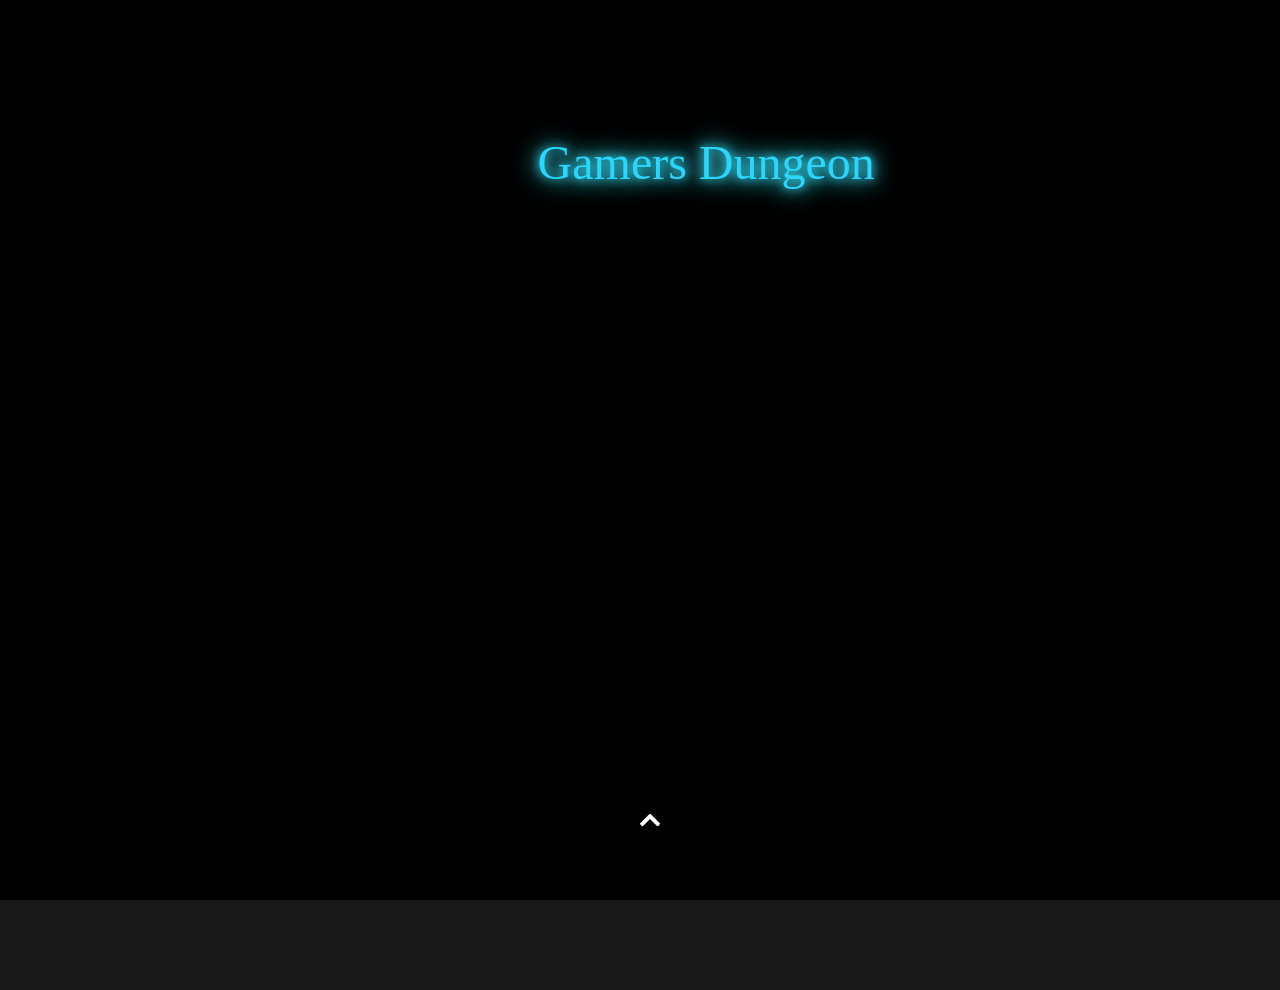
==== Dungeons/index.html @ 496494d3 "Add files via upload" ====
<!DOCTYPE html>

<html>

    <head>
        <meta charset="UTF-8">
        <meta http-equiv="X-UA=Compatible" content="IE-edge">
        <meta name="viewport" content="width=device-width, initial-scale=1.0">
        
        <link rel="stylesheet" href="index.css">

        <title>
            Gamer's Dungeon
        </title>
    </head>

    <body>

        <div class="page">

            <div class="front-text">Gamers Dungeon</div>

            <div class="bottom-banner-inv">
                
                <div class="arrow">
                    <img src="images/arrow-up-icon white.webp"
                </div>
                
                <div class="bottom-banner">
                    
                </div>
            
            </div>

        </div>
        
    </body>

</html>
---- Dungeons/index.css ----
html {
    background: black;
    overflow: hidden;
}

@keyframes fadeInGlow {
  0% {
    opacity: 0;
    text-shadow: 0 0 0px rgba(255, 255, 255, 0);
  }
  100% {
    opacity: 1;
    /* Layered shadows for a deep neon effect */
    text-shadow: 0 0 10px #2be7f8, 0 0 20px #5ecefb, 0 0 30px rgb(35, 227, 214);
  }
}

@keyframes fadeInGlow-Bottom {
  0% {
    opacity: 1;
    text-shadow: 0 0 0px rgba(255, 255, 255, 0);
  }
  100% {
    opacity: 1;
    /* Layered shadows for a deep neon effect */
    text-shadow: 0 0 10px #fff, 0 0 20px #fff, 0 0 30px white;
  }
}

@keyframes Slide-Up {
  0% {
    transform: translateY(0%);
  }

  100% {
    transform: translateY(-100%);
  }
  
}

@keyframes Turn-Down {
  0% {
    transform: translateY(0%);
  }

  50% {
    transform: translateY(30px) rotate(180deg);
    
  }

  100% {
    transform: translateY(200px);
  }
}

.page {
  width: 100%;
  height: 100%;
  z-index: -1;
}

.front-text-container {
  position: absolute;
  font-size: 48px;
  color: rgb(35, 252, 104);
  left: 43%;
  top: 15%;
  animation: fadeInGlow 1.0s forwards;
}

.front-text {
  position: absolute;
  font-size: 48px;
  color: rgb(43, 214, 252);
  left: 42%;
  top: 15%;
  animation: fadeInGlow 1.0s forwards;
}

.bottom-banner {
  position: absolute;
  height: 100%;
  width: 100%;
  bottom: -100%;
  left: 0%;
  background-color: rgba(25, 25, 25, 255);
  animation: slide 0.5s ease-in-out;
  animation-direction: reverse;
  animation-play-state: paused;
  animation-fill-mode: both; /* Keeps the element at the start/end points */  
}

.bottom-banner-inv {
  position: absolute;
  height: 10%;
  width: 100%;
  bottom: 0%;
  left: 0%;
  background-color: rgba(100, 100, 100, 0);
}

.arrow {
  z-index: 2;
}

.arrow img {
  position: relative;
  height: 20px;
  left: 50%;
  bottom: 100%;
}

.bottom-banner-inv:hover .bottom-banner {
  animation: Slide-Up forwards 1s;
}

.bottom-banner-inv:hover .arrow img {
  animation: Turn-Down ease-in 1.0s
}
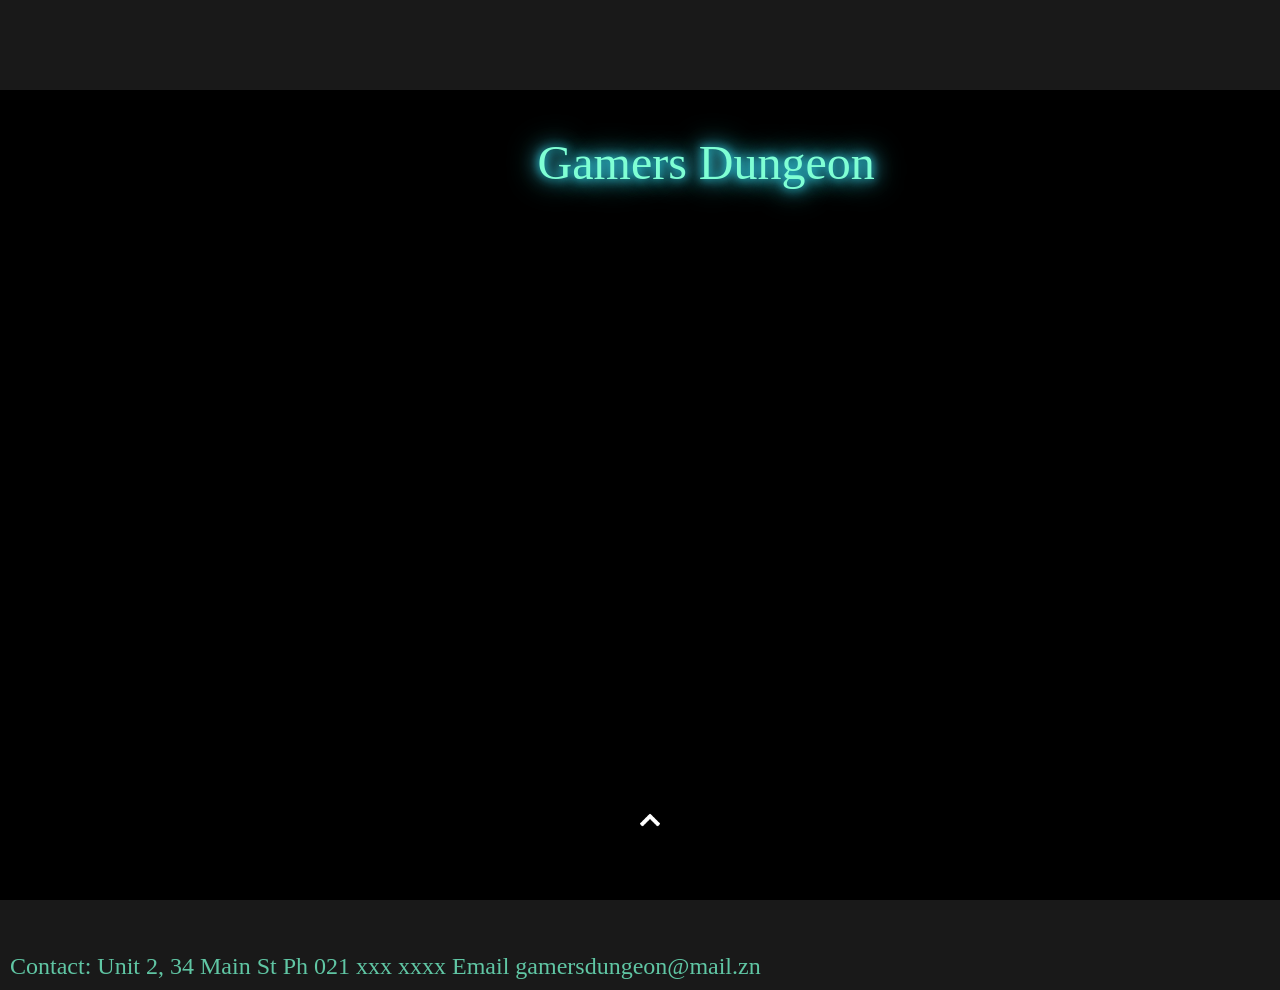
==== commit 73fe447d: "Add files via upload" ====
--- a/Dungeons/index.html
+++ b/Dungeons/index.html
@@ -27,9 +27,16 @@
                 </div>
                 
                 <div class="bottom-banner">
-                    
+
+                    <div class="contact-us-info">
+                        Contact: Unit 2, 34 Main St Ph 021 xxx xxxx Email gamersdungeon@mail.zn
+                    </div>
                 </div>
             
+            </div>
+
+            <div class="top-banner">
+                
             </div>
 
         </div>
--- a/Dungeons/index.css
+++ b/Dungeons/index.css
@@ -15,6 +15,35 @@
   }
 }
 
+@keyframes fadeInGlow-Mail {
+  0% {
+    opacity: 1;
+    text-shadow: 0 0 0px rgba(255, 255, 255, 0);
+    color: rgb(96, 198, 164);;
+  }
+  100% {
+    opacity: 1;
+    /* Layered shadows for a deep neon effect */
+    text-shadow: 0 0 10px #2be7f8, 0 0 20px #5ecefb, 0 0 30px rgb(35, 227, 214);
+    color: aquamarine;
+  }
+}
+
+@keyframes fadeOutGlow-Mail {
+  0% {
+    opacity: 1;
+    /* Layered shadows for a deep neon effect */
+    text-shadow: 0 0 10px #2be7f8, 0 0 20px #5ecefb, 0 0 30px rgb(35, 227, 214);
+    color: aquamarine;
+    
+  }
+  100% {
+    opacity: 1;
+    text-shadow: 0 0 0px rgba(255, 255, 255, 0);
+    color: rgb(96, 198, 164);
+  }
+}
+
 @keyframes fadeInGlow-Bottom {
   0% {
     opacity: 1;
@@ -35,7 +64,16 @@
   100% {
     transform: translateY(-100%);
   }
-  
+}
+
+@keyframes Slide-Down {
+  0% {
+    transform: translateY(-100%);
+  }
+
+  100% {
+    transform: translateY(0%);
+  }
 }
 
 @keyframes Turn-Down {
@@ -50,6 +88,21 @@
 
   100% {
     transform: translateY(200px);
+  }
+}
+
+@keyframes Turn-Up {
+  0% {
+    transform: translateY(200px);
+  }
+
+  50% {
+    transform: translateY(30px);
+    
+  }
+
+  100% {
+    transform: translateY(0%) rotate(180deg);
   }
 }
 
@@ -71,23 +124,46 @@
 .front-text {
   position: absolute;
   font-size: 48px;
-  color: rgb(43, 214, 252);
+  color: aquamarine;
   left: 42%;
   top: 15%;
   animation: fadeInGlow 1.0s forwards;
 }
 
+.top-banner {
+  position: absolute;
+  height: 100%;
+  width: 100%;
+  top: -900%;
+  left: 0%;
+  background-color: rgba(25, 25, 25, 255);  
+}
+
 .bottom-banner {
   position: absolute;
   height: 100%;
   width: 100%;
   bottom: -100%;
   left: 0%;
-  background-color: rgba(25, 25, 25, 255);
-  animation: slide 0.5s ease-in-out;
-  animation-direction: reverse;
-  animation-play-state: paused;
-  animation-fill-mode: both; /* Keeps the element at the start/end points */  
+  background-color: rgba(25, 25, 25, 255);  
+}
+
+.contact-us-info {
+  position: absolute;
+  font-size: 24px;
+  color: rgb(96, 198, 164);
+  left: 10px;
+  bottom: 10px;
+}
+
+.contact-us-info:hover {
+  animation: fadeInGlow-Mail 1.0s forwards;
+  color: aquamarine;
+}
+
+.contact-us-info:not(:hover) {
+  animation: fadeOutGlow-Mail 1.0s forwards;
+  color: aquamarine;
 }
 
 .bottom-banner-inv {
@@ -114,6 +190,14 @@
   animation: Slide-Up forwards 1s;
 }
 
+.bottom-banner-inv:hover .bottom-banner {
+  animation: Slide-Up forwards 1s;
+}
+
+.bottom-banner-inv:not(:hover) .bottom-banner {
+  animation: Slide-Down forwards 1s;
+}
+
 .bottom-banner-inv:hover .arrow img {
   animation: Turn-Down ease-in 1.0s
 }
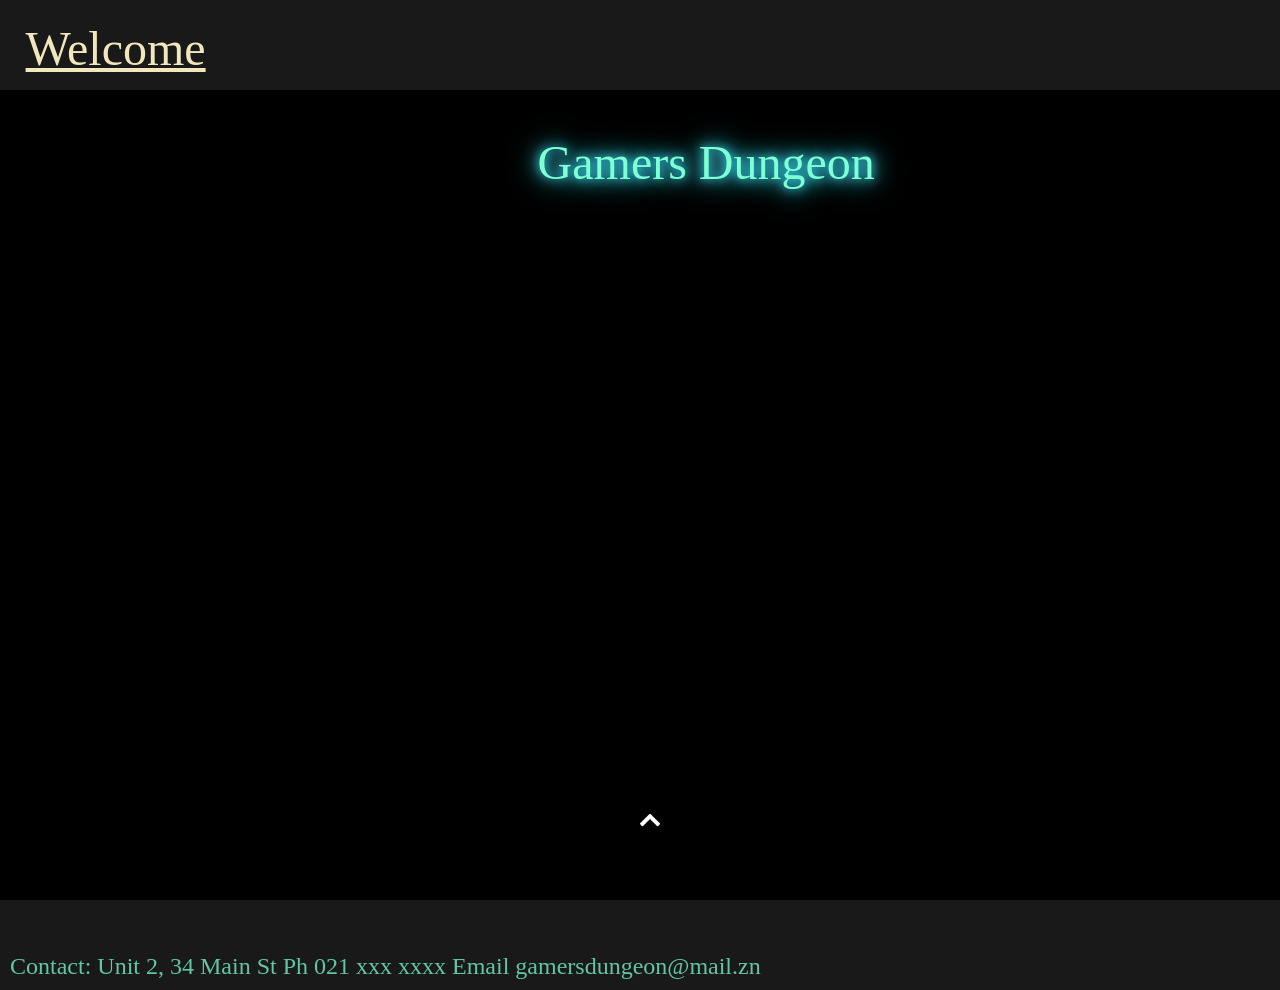
==== commit 2d7f37cc: "Add files via upload" ====
--- a/Dungeons/index.html
+++ b/Dungeons/index.html
@@ -35,12 +35,16 @@
             
             </div>
 
-            <div class="top-banner">
-                
-            </div>
+            
 
         </div>
         
+        <div class="top-banner">
+            <div class="top-banner-text">
+                <a href="welcome.html">Welcome</a>
+            </div>
+        </div>
+
     </body>
 
 </html>
--- a/Dungeons/index.css
+++ b/Dungeons/index.css
@@ -53,6 +53,18 @@
     opacity: 1;
     /* Layered shadows for a deep neon effect */
     text-shadow: 0 0 10px #fff, 0 0 20px #fff, 0 0 30px white;
+  }
+}
+
+@keyframes fadeInGlow-Top {
+  0% {
+    opacity: 1;
+    text-shadow: 0 0 0px rgba(255, 255, 255, 0);
+  }
+  100% {
+    opacity: 1;
+    /* Layered shadows for a deep neon effect */
+    text-shadow: 0 0 10px rgb(255, 228, 197), 0 0 20px rgb(255, 228, 197), 0 0 30px rgb(255, 228, 197);
   }
 }
 
@@ -132,11 +144,33 @@
 
 .top-banner {
   position: absolute;
-  height: 100%;
-  width: 100%;
-  top: -900%;
+  height: 10%;
+  width: 100%;
+  top: 0%;
   left: 0%;
   background-color: rgba(25, 25, 25, 255);  
+}
+
+.top-banner-text {
+  position: absolute;
+  font-size: 48px;
+  color: rgb(241, 230, 188);
+  left: 2%;
+  top: 23%;
+  text-decoration: underline;
+}
+
+.top-banner-text a {
+  position: absolute;
+  font-size: 48px;
+  color: rgb(241, 230, 188);
+  left: 2%;
+  top: 23%;
+  text-decoration: underline;
+}
+
+.top-banner-text a:hover {
+  animation: fadeInGlow-Top 1s forwards;
 }
 
 .bottom-banner {
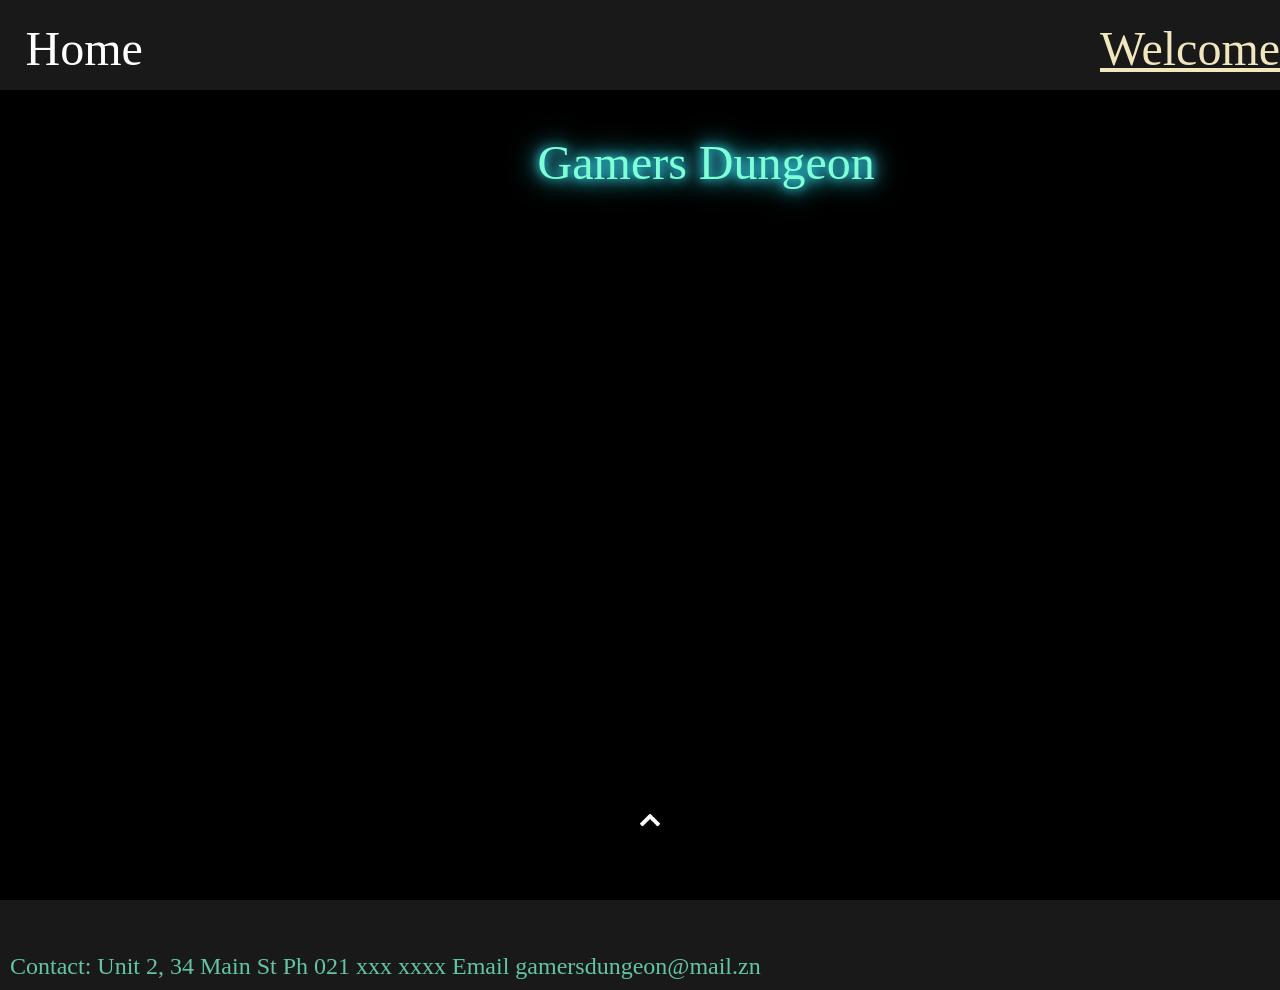
==== commit 91b25bd0: "Add files via upload" ====
--- a/Dungeons/index.html
+++ b/Dungeons/index.html
@@ -40,8 +40,12 @@
         </div>
         
         <div class="top-banner">
-            <div class="top-banner-text">
+            <div class="top-banner-text-right">
                 <a href="welcome.html">Welcome</a>
+            </div>
+
+            <div class="top-banner-text-left">
+                Home
             </div>
         </div>
 
--- a/Dungeons/index.css
+++ b/Dungeons/index.css
@@ -151,7 +151,24 @@
   background-color: rgba(25, 25, 25, 255);  
 }
 
-.top-banner-text {
+.top-banner-text-right {
+  position: absolute;
+  font-size: 48px;
+  color: rgb(241, 230, 188);
+  right: 20vh;
+  top: 23%;
+  text-decoration: underline;
+}
+
+.top-banner-text-left {
+  position: absolute;
+  font-size: 48px;
+  color: rgb(255, 255, 255);
+  left: 2%;
+  top: 23%;
+}
+
+.top-banner-text-right a {
   position: absolute;
   font-size: 48px;
   color: rgb(241, 230, 188);
@@ -160,16 +177,7 @@
   text-decoration: underline;
 }
 
-.top-banner-text a {
-  position: absolute;
-  font-size: 48px;
-  color: rgb(241, 230, 188);
-  left: 2%;
-  top: 23%;
-  text-decoration: underline;
-}
-
-.top-banner-text a:hover {
+.top-banner-text-right a:hover {
   animation: fadeInGlow-Top 1s forwards;
 }
 
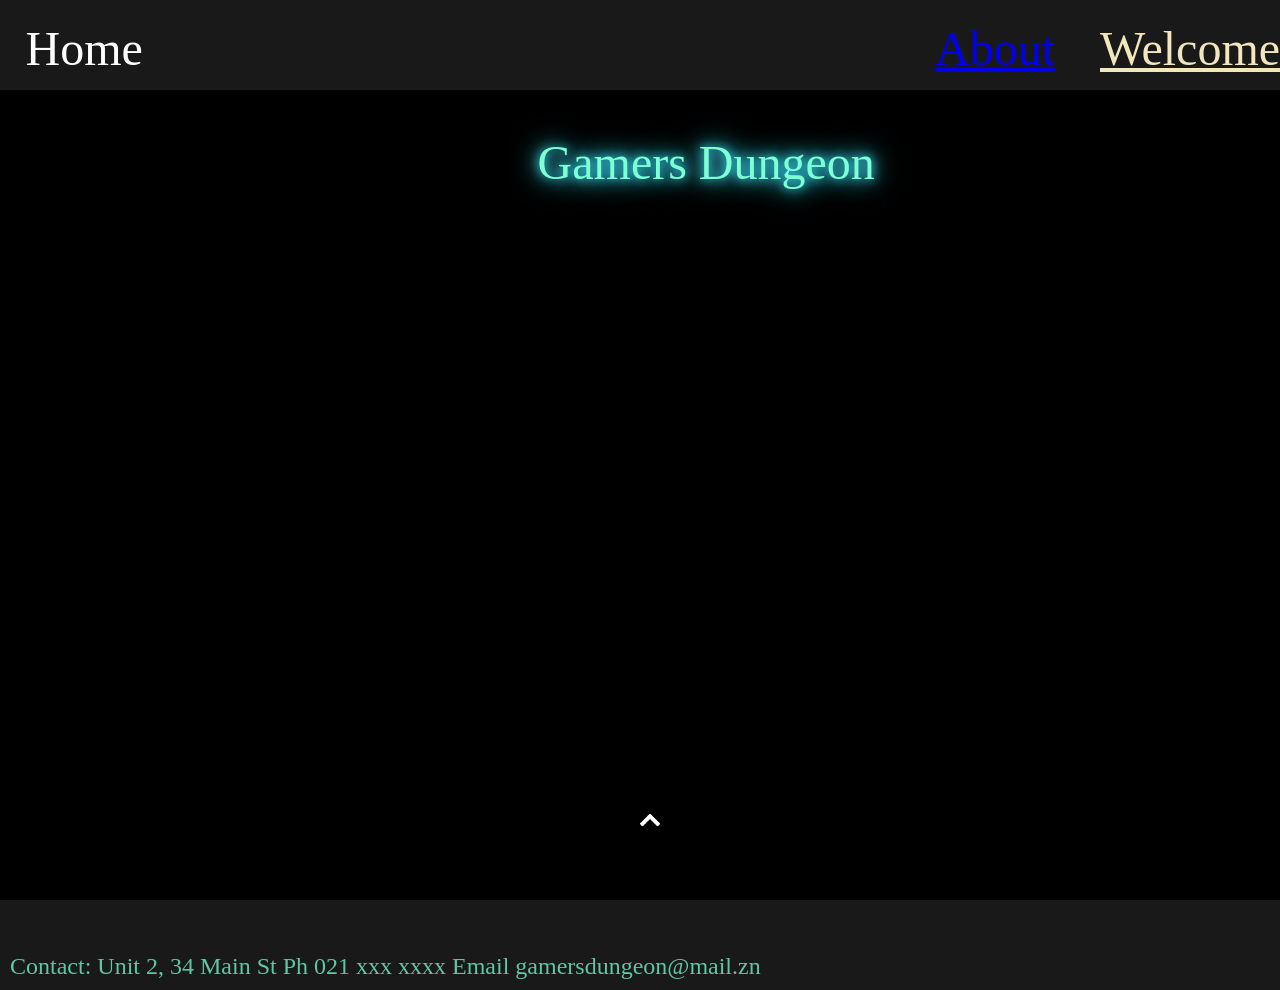
==== commit cc808fef: "Add files via upload First commit in about a month, i've been a fat fucking chud" ====
--- a/Dungeons/index.html
+++ b/Dungeons/index.html
@@ -44,6 +44,10 @@
                 <a href="welcome.html">Welcome</a>
             </div>
 
+            <div class="top-banner-text-left-right">
+                <a href="about.html">About</a>
+            </div>
+
             <div class="top-banner-text-left">
                 Home
             </div>
--- a/Dungeons/index.css
+++ b/Dungeons/index.css
@@ -168,6 +168,15 @@
   top: 23%;
 }
 
+.top-banner-text-left-right {
+  position: absolute;
+  font-size: 48px;
+  color: rgb(241, 230, 188);
+  right: 25vh;
+  top: 23%;
+  text-decoration: underline;
+}
+
 .top-banner-text-right a {
   position: absolute;
   font-size: 48px;
@@ -179,6 +188,14 @@
 
 .top-banner-text-right a:hover {
   animation: fadeInGlow-Top 1s forwards;
+}
+
+.top-banner-text-left-right a:hover {
+  animation: fadeInGlow-Top 1s forwards;
+}
+
+.top-banner-text-left-right a:visited {
+  color: rgb(241, 230, 188);
 }
 
 .bottom-banner {
